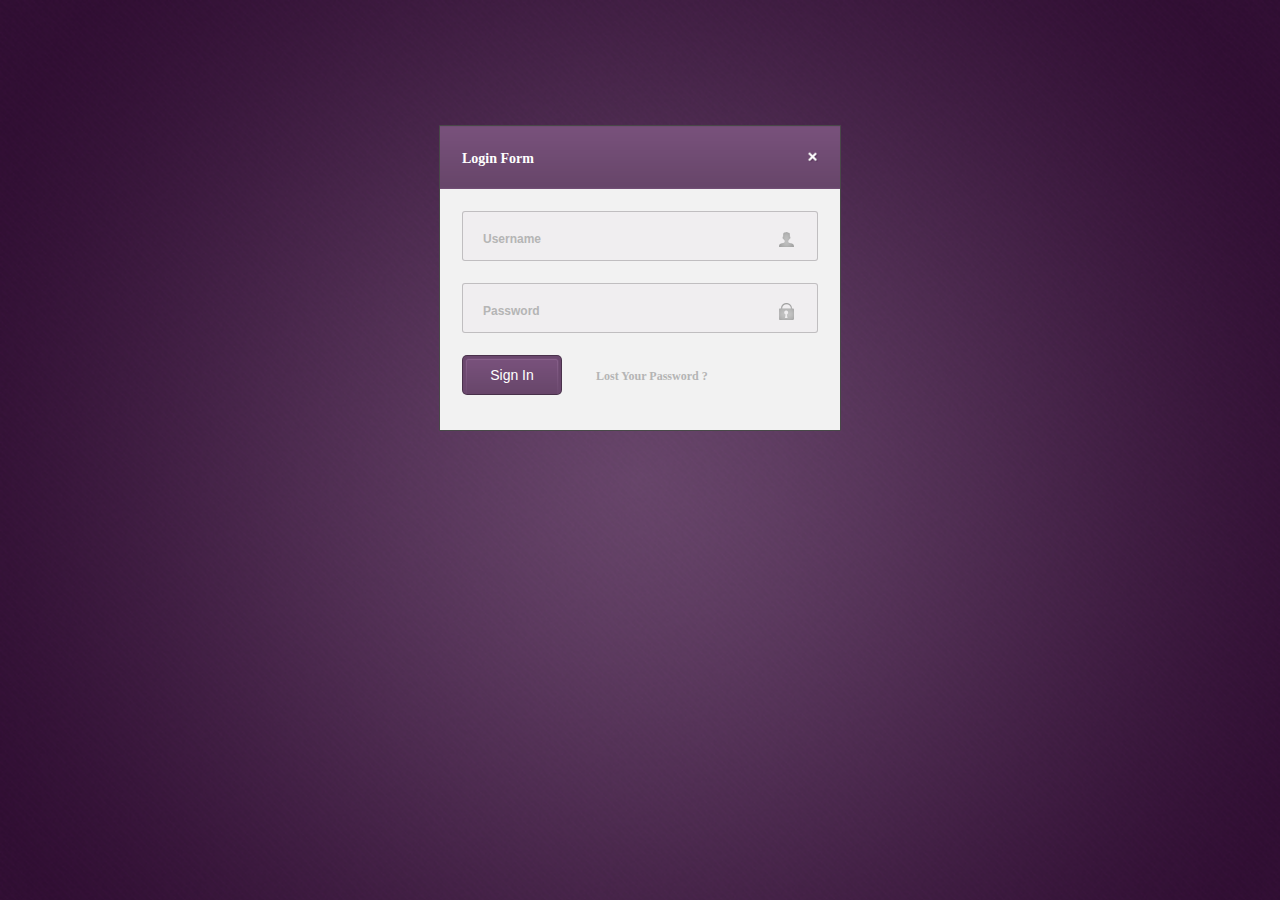
==== btvn1-login-form/index.html @ 71b85a2b "add new btvn1-login-form" ====
<!DOCTYPE html>
<html>
<head>
	<title>BTVN1 - LoginForm</title>
	<link rel="stylesheet" type="text/css" href="style.css">
	<meta content='text/html; charset=UTF-8' http-equiv='Content-Type'/>
</head>
<body>
	<div id="login-form">
		<div id="title">
			<h1>Login Form</h1>
			<a href="#"><img src="images/close-icon.png"></a>
		</div>		
		<form>
			<div>
				<input id="username" type="text" name="username" placeholder="Username">
			</div>
			<div>
				<input id="password" type="password" name="password" placeholder="Password">
			</div>
			<button id="btnSignIn" type="submit">Sign In</button>
			<a href="#">Lost Your Password ?</a>
		</form>
	</div>
</body>
</html>
---- btvn1-login-form/style.css ----
* {
	padding: 0;
	margin: 0;
}

input:focus, input:active {
	outline: none;
}


body {
	background: #48254a url(images/main-background.png);
	background-size: cover;
	font-family: Roboto, san-serif;
}

#login-form {
	background-color: #f2f2f2;
	width: 400px;
	margin: 125px auto;
	border-radius: 1px;
	border: 1px solid rgba(0, 0, 0, 0.7);
}

#title {
	background: #734e76 url(images/title.png) repeat center center;
}

#title h1 {
	display: inline-block;
	font-size: 14px;	
	color: white;
	margin-top: 25px;
	margin-bottom: 22px;
	margin-left: 22px;
}

#title img {
	float: right;
	display: inline-block;
	width: 11px;
	height: 11px;
	
	margin-top: 25px;
	margin-bottom: 22px;
	margin-right: 22px;
}

#login-form form div {
	background-color: #f0eef0;
	height: 50px;
	border: 1px solid rgba(0, 0, 0, 0.2);
	border-radius: 3px;
	box-sizing: border-box;
	padding-right: 17px;
}

#login-form form div:first-child {
    margin: 22px;       
}

#login-form form div:nth-child(2){
	margin: 22px;
	margin-top: 0px;
}

#login-form input {
	font-size: 12px;
	display: block;
	border: none;
	width: 100%;
	box-sizing: border-box;
	padding: 20px;
}

#login-form input#username {
	background: transparent url(images/user-icon.png) no-repeat right center; 
}

#login-form input#password {
	background: transparent url(images/lock-icon.png) no-repeat right center; 
}
#login-form #btnSignIn {
	display: inline-block;
	width: 100px;
	height: 40px;
	font-size: 14px;
	border: 1px solid rgba(0, 0, 0, 0.3);
	border-radius: 5px;
	color: white;
	
	margin-left: 22px;
	margin-bottom: 35px;
	background: #6b486e url(images/button.png);
	background-size: cover;
	/*text-shadow: 1px 1px 4px rgba(0, 0, 0, 0.4);
	box-shadow: 0px 2px 4px rgba(0, 0, 0, 0.4);*/
}

#login-form form a {
	display: inline-block;
	text-decoration: none;
	margin-left: 30px;
	font-size: 12px;
	color: #b5b5b5;
	font-weight: bold;
}

::-webkit-input-placeholder {
    font-weight: bold;
    color: #b5b5b5;
}

:-moz-placeholder { /* Firefox 18- */
	font-weight: bold;
    color: #b5b5b5;
}

::-moz-placeholder {  /* Firefox 19+ */
	font-weight: bold;
    color: #b5b5b5;
}

:-ms-input-placeholder {  
	font-weight: bold;
    color: #b5b5b5;
}
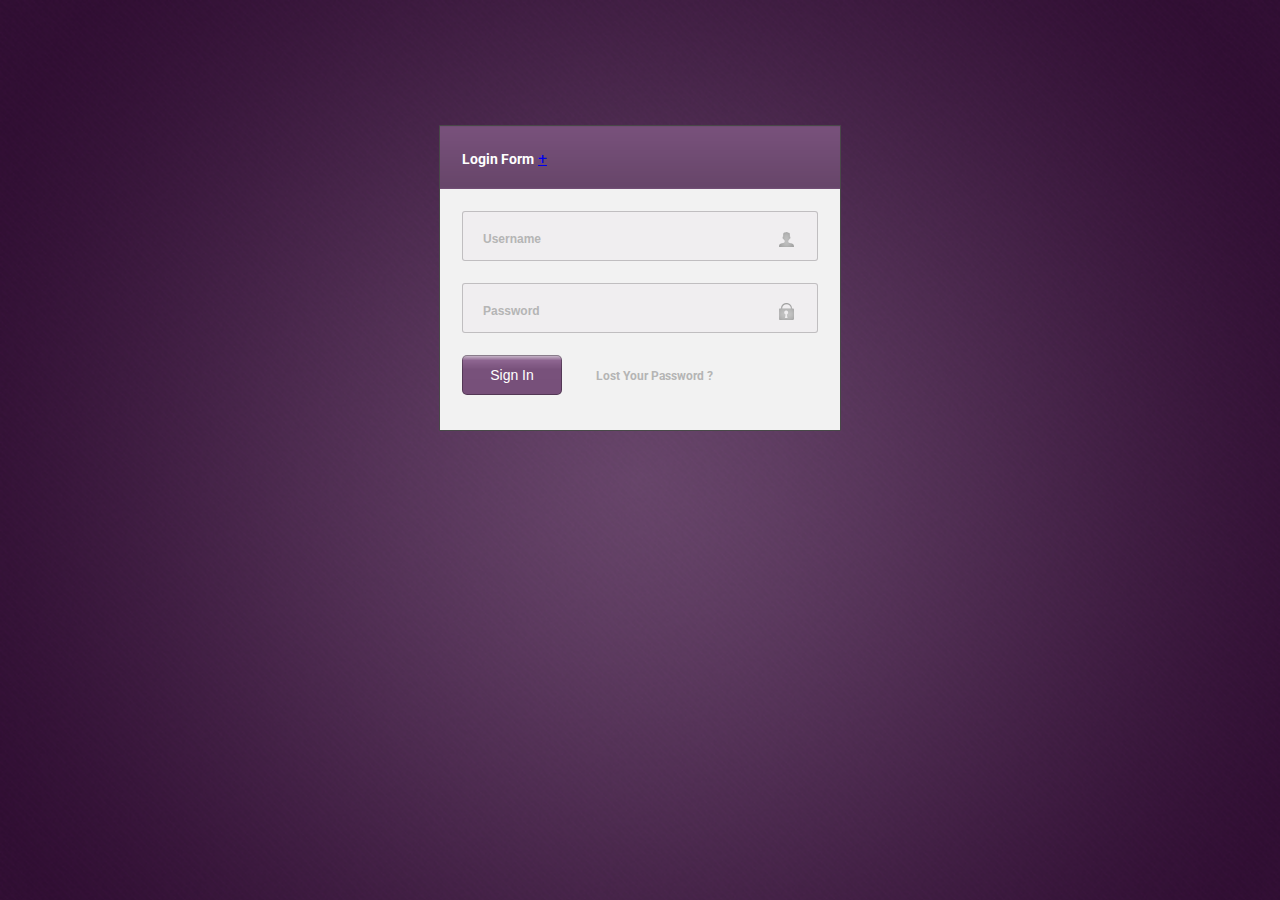
==== commit ba939801: "update index.html" ====
--- a/btvn1-login-form/index.html
+++ b/btvn1-login-form/index.html
@@ -3,13 +3,14 @@
 <head>
 	<title>BTVN1 - LoginForm</title>
 	<link rel="stylesheet" type="text/css" href="style.css">
+	<link href="https://fonts.googleapis.com/css?family=Roboto:300,400,700&amp;subset=vietnamese" rel="stylesheet">
 	<meta content='text/html; charset=UTF-8' http-equiv='Content-Type'/>
 </head>
 <body>
 	<div id="login-form">
 		<div id="title">
 			<h1>Login Form</h1>
-			<a href="#"><img src="images/close-icon.png"></a>
+			<a href="#">+</a>
 		</div>		
 		<form>
 			<div>
@@ -23,4 +24,4 @@
 		</form>
 	</div>
 </body>
-</html>+</html>
